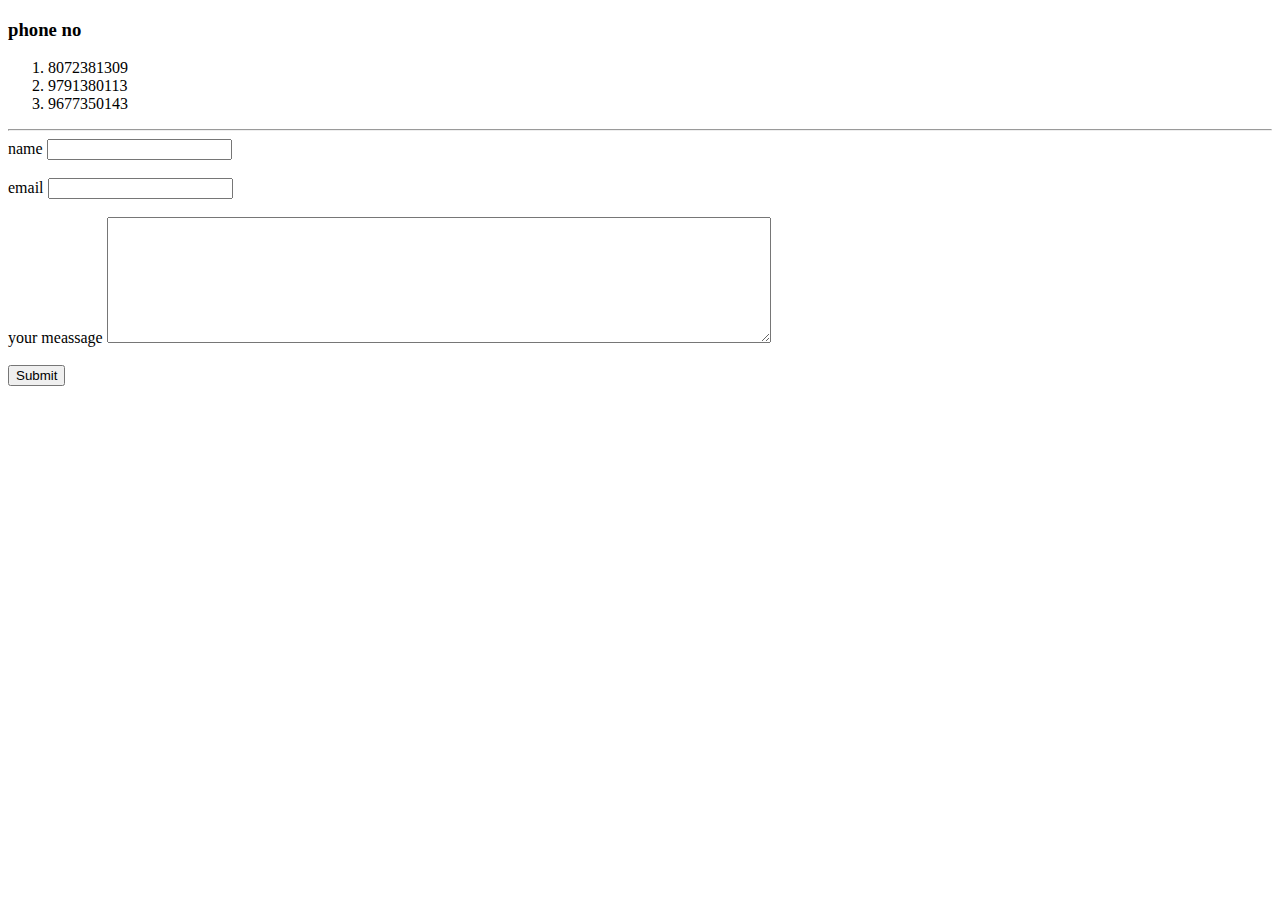
==== contacts.html @ 6b977dcd "added cv webpage files" ====
<!DOCTYPE html>
<html lang="en" dir="ltr">
  <head>
    <meta charset="utf-8">
    <title>contact info </title>
  </head>
  <body>
    <h3>phone no</h3>
    <ol>
      <li>8072381309</li>
      <li>9791380113</li>
      <li>9677350143</li>
    </ol>
    <hr>
    <form  action="mailto:rajfighter813@gmail.com" method="post" enctype="text/plain">
      <label for="">name</label>
      <input type="text" name="name" value=""><br>  <br>
      <label for="">email</label>
      <input type="email" name="email" vemailalue=""><br><br>
      <label for="">your meassage</label>
      <textarea name="message" rows="8" cols="80"></textarea><br><br>

      <input type="submit">
    </form>
  </body>
</html>
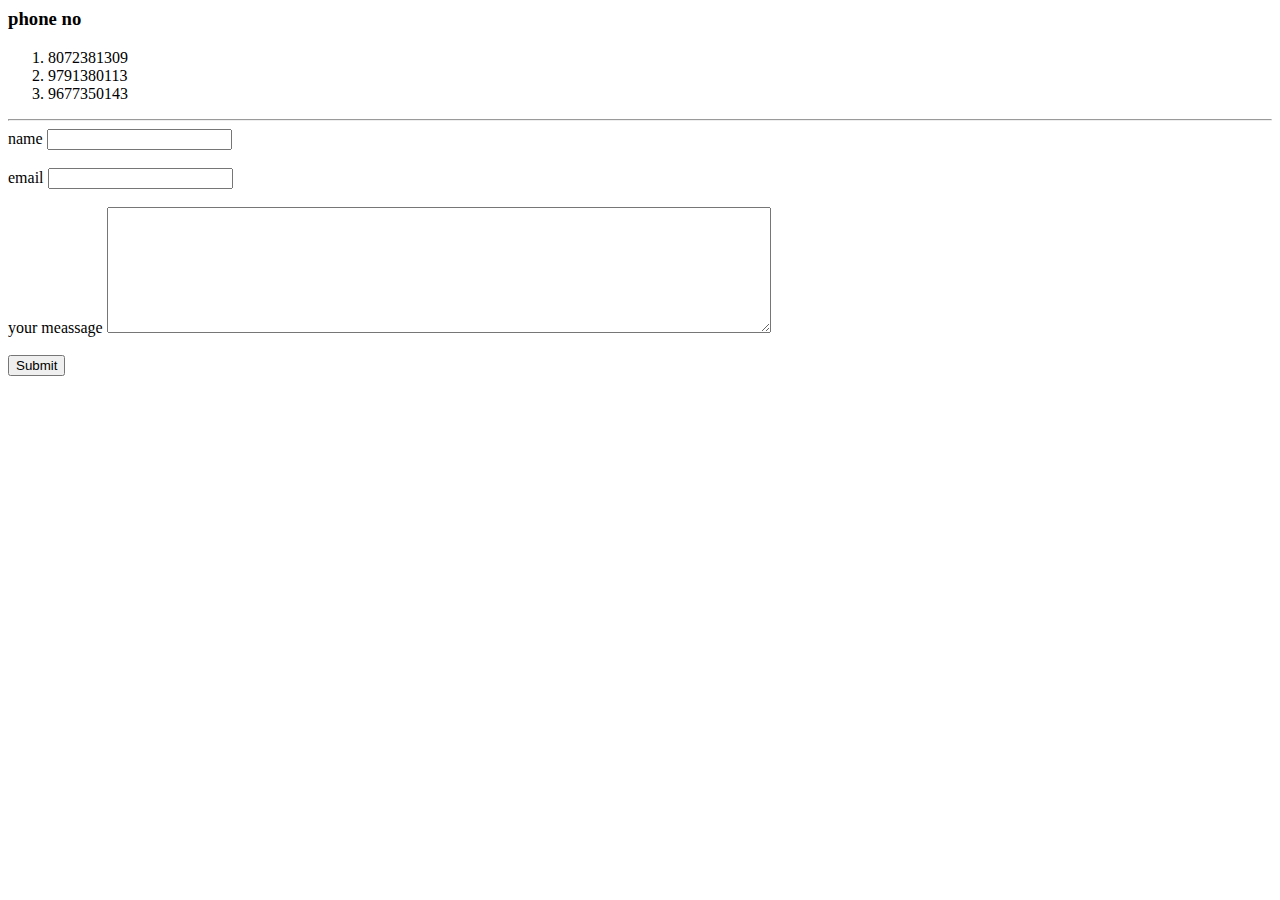
==== commit b5a1044a: "updates contact.html" ====
--- a/contacts.html
+++ b/contacts.html
@@ -1,4 +1,4 @@
-<!DOCTYPE html>
+
 <html lang="en" dir="ltr">
   <head>
     <meta charset="utf-8">
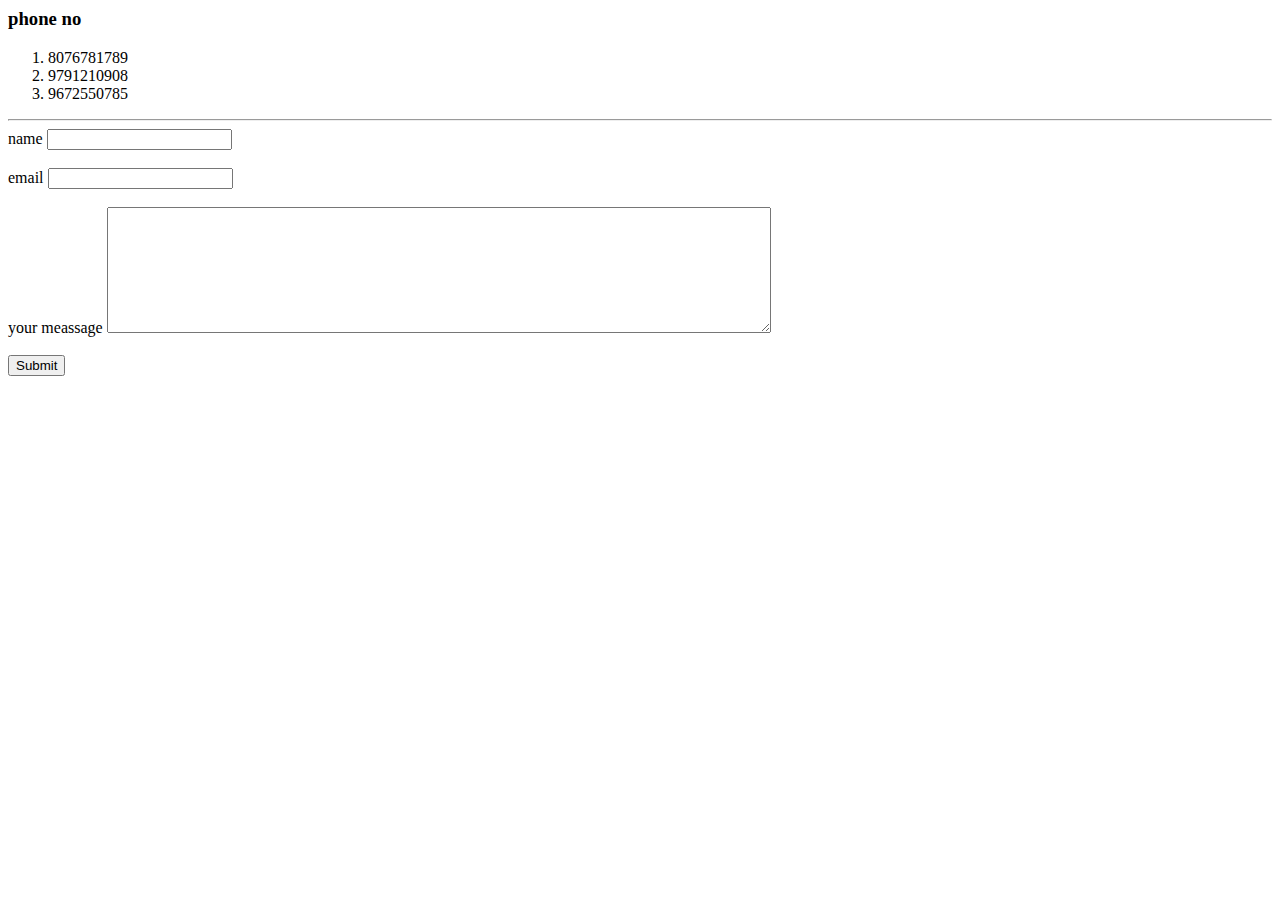
==== commit 213bf9dd: "changed my number" ====
--- a/contacts.html
+++ b/contacts.html
@@ -3,13 +3,14 @@
   <head>
     <meta charset="utf-8">
     <title>contact info </title>
+      <link rel="stylesheet" href="C:\Users\rajuboii\Documents\web devlopment\css\styles.css">
   </head>
   <body>
     <h3>phone no</h3>
     <ol>
-      <li>8072381309</li>
-      <li>9791380113</li>
-      <li>9677350143</li>
+      <li>8076781789</li>
+      <li>9791210908</li>
+      <li>9672550785</li>
     </ol>
     <hr>
     <form  action="mailto:rajfighter813@gmail.com" method="post" enctype="text/plain">
